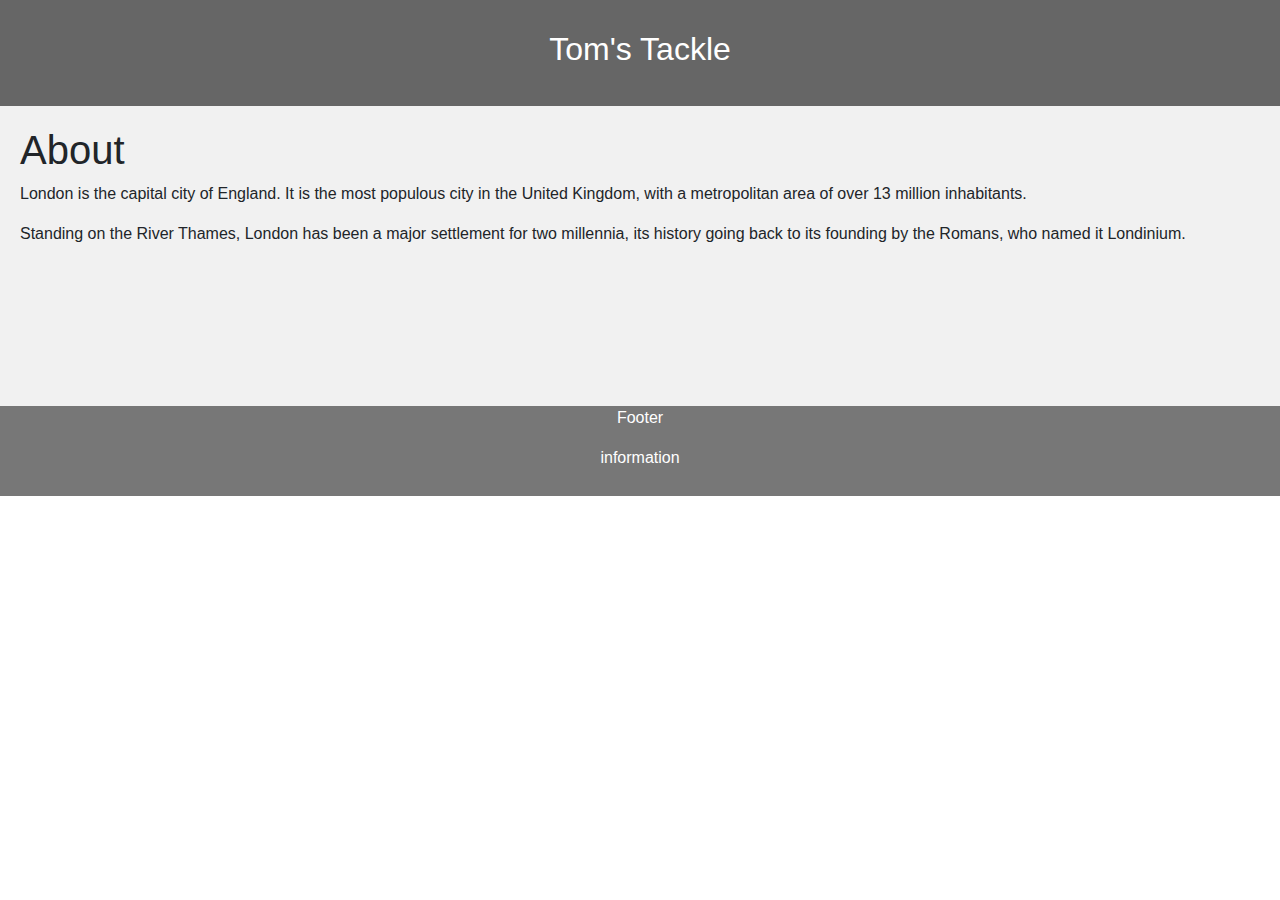
==== index.html @ e8435358 "home commit" ====
<!DOCTYPE html>
<html lang="en">
<head>
    <meta charset="UTF-8">
    <meta name="viewport" content="width=device-width, initial-scale=1, shrink-to-fit=no">
    <meta http-equiv="X-UA-Compatible" content="ie=edge">
    
    <!-- Bootstrap CSS -->
    <link rel="stylesheet" href="https://stackpath.bootstrapcdn.com/bootstrap/4.3.1/css/bootstrap.min.css" integrity="sha384-ggOyR0iXCbMQv3Xipma34MD+dH/1fQ784/j6cY/iJTQUOhcWr7x9JvoRxT2MZw1T" crossorigin="anonymous">
    <link rel="stylesheet" type="text/css" href="css/index.css">
    <title>Tom's Tackle</title>
</head>
<body>
        <header>
                <h2>Tom's Tackle</h2>
              </header>

                <article>
                  <h1>About</h1>
                  <p>London is the capital city of England. It is the most populous city in the  United Kingdom, with a metropolitan area of over 13 million inhabitants.</p>
                  <p>Standing on the River Thames, London has been a major settlement for two millennia, its history going back to its founding by the Romans, who named it Londinium.</p>
                </article> 

              <footer>
                <p>Footer</p>
                <p>information</p>
              </footer>

    <!-- jQuery first, then Popper.js, then Bootstrap JS -->
<script src="https://code.jquery.com/jquery-3.3.1.slim.min.js" integrity="sha384-q8i/X+965DzO0rT7abK41JStQIAqVgRVzpbzo5smXKp4YfRvH+8abtTE1Pi6jizo" crossorigin="anonymous"></script>
<script src="https://cdnjs.cloudflare.com/ajax/libs/popper.js/1.14.7/umd/popper.min.js" integrity="sha384-UO2eT0CpHqdSJQ6hJty5KVphtPhzWj9WO1clHTMGa3JDZwrnQq4sF86dIHNDz0W1" crossorigin="anonymous"></script>
<script src="https://stackpath.bootstrapcdn.com/bootstrap/4.3.1/js/bootstrap.min.js" integrity="sha384-JjSmVgyd0p3pXB1rRibZUAYoIIy6OrQ6VrjIEaFf/nJGzIxFDsf4x0xIM+B07jRM" crossorigin="anonymous"></script>
</body>
</html>
---- css/index.css ----
* {
    box-sizing: border-box;
  }
  
  body {
    font-family: Arial, Helvetica, sans-serif;
  }
  
  /* Style the header */
  header {
    background-color: #666;
    padding: 30px;
    text-align: center;
    font-size: 35px;
    color: white;
  }
  
  article {
    float: left;
    padding: 20px;
    width: 100%;
    background-color: #f1f1f1;
    height: 300px; /* only for demonstration, should be removed */
  }
  
  /* Style the footer */
  footer {
    background-color: #777;
    padding: 10px;
    text-align: center;
    color: white;
  }
  
  /* Responsive layout - makes the two columns/boxes stack on top of each other instead of next to each other, on small screens */
  @media (max-width: 600px) {
    nav, article {
      width: 100%;
      height: auto;
    }
  }
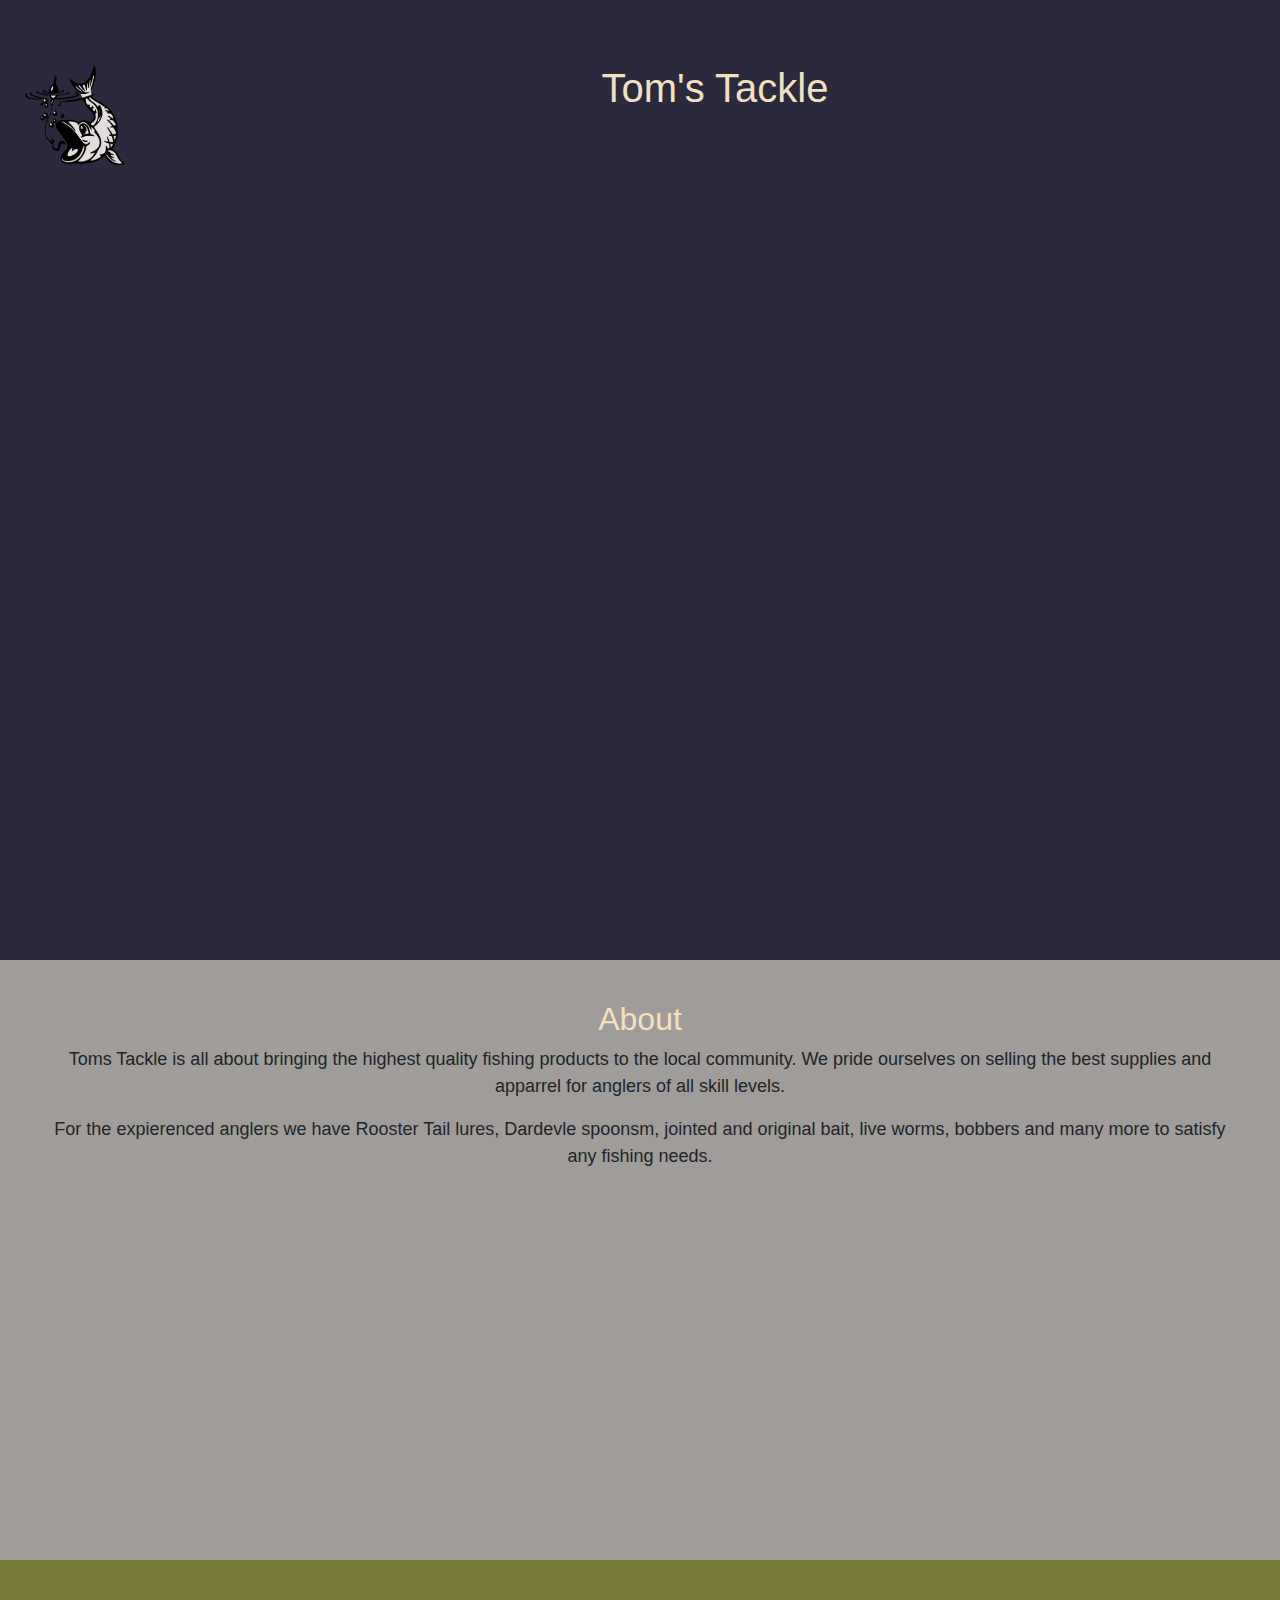
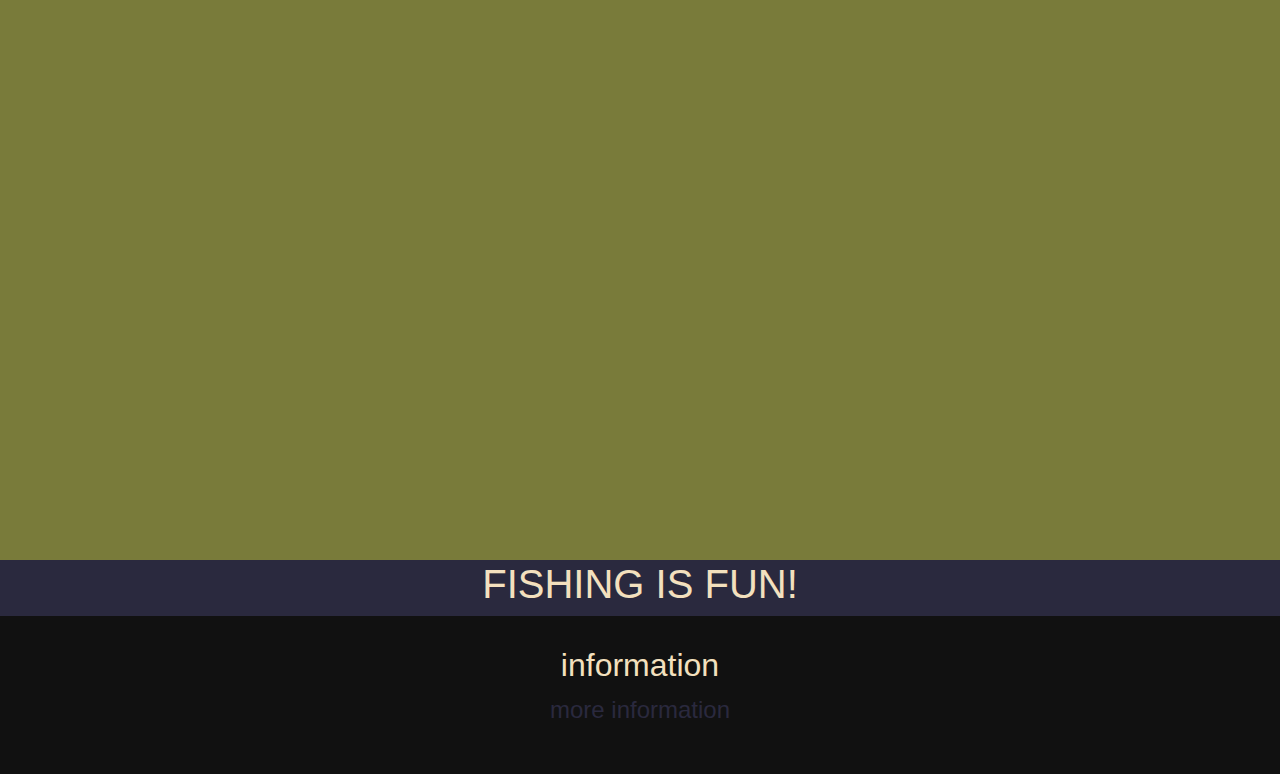
==== commit 3052d492: "home commit, color style and fonts changed" ====
--- a/index.html
+++ b/index.html
@@ -1,34 +1,90 @@
 <!DOCTYPE html>
 <html lang="en">
+
 <head>
-    <meta charset="UTF-8">
-    <meta name="viewport" content="width=device-width, initial-scale=1, shrink-to-fit=no">
-    <meta http-equiv="X-UA-Compatible" content="ie=edge">
+  <meta charset="UTF-8">
+  <meta name="viewport" content="width=device-width, initial-scale=1, shrink-to-fit=no">
+  <meta http-equiv="X-UA-Compatible" content="ie=edge">
+
+  <!-- Bootstrap CSS -->
+  <link rel="stylesheet" href="https://stackpath.bootstrapcdn.com/bootstrap/4.3.1/css/bootstrap.min.css"
+    integrity="sha384-ggOyR0iXCbMQv3Xipma34MD+dH/1fQ784/j6cY/iJTQUOhcWr7x9JvoRxT2MZw1T" crossorigin="anonymous">
+  <link rel="stylesheet" type="text/css" href="css/index.css">
+  <script src="js/index.js"></script>
+  <title>Tom's Tackle</title>
+</head>
+
+<body>
+  <div id="mySidebar" class="sidebar">
+    <a href="javascript:void(0)" class="closebtn" onclick="closeNav()">×</a>
+    <a href="index.html">About</a>
+    <a href="pages/contact.html">Contact</a>
+    <a href="pages/faq.html">FAQ</a>
+    <a href="pages/products.html">Products</a>
+    <a href="pages/staff.html">Staff</a>
+  </div>
+
+  <!--1/6-->
+  <header>
+      <div class="container-fluid">
+        <div class="row">
+    <div id="main" class="">
+      <button class="openbtn" onclick="openNav()"><img src="images/bodyfish.png" alt="menu" height="100px"
+          width="100px"></button>
+    </div>
+    <div id="mainTitle" class="">
+      <h1>Tom's Tackle</h1>
+    </div>
+    </div>
+    </div>
+  </header>
+
+  <!--2/6-->
+  <titlebar>
+        <div class="fixed-bg"></div>
+  </titlebar>
+
+  <!--3/6-->
+  <article>
+    <h2>About</h2>
+    <p>Toms Tackle is all about bringing the highest quality fishing products to the local community. We pride ourselves on selling the best supplies and apparrel for anglers of all skill levels.</p>
+    <p> For the expierenced anglers we have Rooster Tail lures, Dardevle spoonsm, jointed and original bait, live worms, bobbers and many more to satisfy any fishing needs. </p>
+  </article>
+
+  <!--4/6-->
+  <footbar>
+
     
-    <!-- Bootstrap CSS -->
-    <link rel="stylesheet" href="https://stackpath.bootstrapcdn.com/bootstrap/4.3.1/css/bootstrap.min.css" integrity="sha384-ggOyR0iXCbMQv3Xipma34MD+dH/1fQ784/j6cY/iJTQUOhcWr7x9JvoRxT2MZw1T" crossorigin="anonymous">
-    <link rel="stylesheet" type="text/css" href="css/index.css">
-    <title>Tom's Tackle</title>
-</head>
-<body>
-        <header>
-                <h2>Tom's Tackle</h2>
-              </header>
+  </footbar>
 
-                <article>
-                  <h1>About</h1>
-                  <p>London is the capital city of England. It is the most populous city in the  United Kingdom, with a metropolitan area of over 13 million inhabitants.</p>
-                  <p>Standing on the River Thames, London has been a major settlement for two millennia, its history going back to its founding by the Romans, who named it Londinium.</p>
-                </article> 
+  <!--5/6-->
+<picture>
+  <div class="fixed-bg2">
+    <h1>FISHING IS FUN!</h1>
+  </div>
+</picture>
 
-              <footer>
-                <p>Footer</p>
-                <p>information</p>
-              </footer>
+  <!--6/6-->
+<div id="footerInfo">
+  <h2>
+    information
+  </h2>
+  <p>
+    more information
+  </p>
+</div>
 
-    <!-- jQuery first, then Popper.js, then Bootstrap JS -->
-<script src="https://code.jquery.com/jquery-3.3.1.slim.min.js" integrity="sha384-q8i/X+965DzO0rT7abK41JStQIAqVgRVzpbzo5smXKp4YfRvH+8abtTE1Pi6jizo" crossorigin="anonymous"></script>
-<script src="https://cdnjs.cloudflare.com/ajax/libs/popper.js/1.14.7/umd/popper.min.js" integrity="sha384-UO2eT0CpHqdSJQ6hJty5KVphtPhzWj9WO1clHTMGa3JDZwrnQq4sF86dIHNDz0W1" crossorigin="anonymous"></script>
-<script src="https://stackpath.bootstrapcdn.com/bootstrap/4.3.1/js/bootstrap.min.js" integrity="sha384-JjSmVgyd0p3pXB1rRibZUAYoIIy6OrQ6VrjIEaFf/nJGzIxFDsf4x0xIM+B07jRM" crossorigin="anonymous"></script>
+
+  <!-- jQuery first, then Popper.js, then Bootstrap JS -->
+  <script src="https://code.jquery.com/jquery-3.3.1.slim.min.js"
+    integrity="sha384-q8i/X+965DzO0rT7abK41JStQIAqVgRVzpbzo5smXKp4YfRvH+8abtTE1Pi6jizo" crossorigin="anonymous">
+  </script>
+  <script src="https://cdnjs.cloudflare.com/ajax/libs/popper.js/1.14.7/umd/popper.min.js"
+    integrity="sha384-UO2eT0CpHqdSJQ6hJty5KVphtPhzWj9WO1clHTMGa3JDZwrnQq4sF86dIHNDz0W1" crossorigin="anonymous">
+  </script>
+  <script src="https://stackpath.bootstrapcdn.com/bootstrap/4.3.1/js/bootstrap.min.js"
+    integrity="sha384-JjSmVgyd0p3pXB1rRibZUAYoIIy6OrQ6VrjIEaFf/nJGzIxFDsf4x0xIM+B07jRM" crossorigin="anonymous">
+  </script>
 </body>
+
 </html>--- a/css/index.css
+++ b/css/index.css
@@ -1,40 +1,169 @@
 * {
-    box-sizing: border-box;
+  box-sizing: border-box;
+}
+
+body {
+  font-family: Arial, Helvetica, sans-serif;
+  background-color: rgb(42, 41, 62);
+  /* For browsers that do not support gradients */
+}
+
+/*background image in the title*/
+.fixed-bg {
+  background-image: url("../images/pole.jpg");
+  min-height: 750px;
+  background-attachment: fixed;
+  background-position:center;
+  background-repeat: no-repeat;
+  background-size: cover;
+}
+
+.fixed-bg2 {
+  background-image: url("../images/fishing2.jpg");
+  min-height: 750px;
+  background-attachment: fixed;
+  background-position:center;
+  background-repeat: no-repeat;
+  background-size: cover;
+}
+
+/* Style the header */
+header {
+  background-color: rgb(42, 41, 62);
+  font-size: 100px;
+  color: rgb(243, 224, 190);
+  height: 210px;
+}
+
+#mainTitle{
+  padding: 16px;
+  margin: auto;
+}
+
+table {
+  width: 100%;
+  color: #f1f1f1;
+}
+
+picture {
+  text-align: center;
+  font-size: 50px;
+  color: rgb(243, 224, 190);
+  height: 600px;
+}
+
+titlebar {
+  text-align: center;
+  font-size: 50px;
+  color: rgb(243, 224, 190);
+}
+
+h2{
+  color: rgb(243, 224, 190);
+}
+
+article {
+  float: right;
+  text-align: center;
+  padding: 40px;
+  width: 100%;
+  background-color: rgb(159, 156, 153);
+  height: 600px;
+  font-size: large;
+  
+}
+
+footbar {
+  float: right;
+  text-align: center;
+  padding: 20px;
+  width: 100%;
+  background-color: rgb(121, 123, 58);
+  height: 600px;
+  color: rgb(159, 156, 153);
+  /* only for demonstration, should be removed */
+}
+
+
+/* Style the footer */
+#footerInfo {
+  background-color: #111;
+  padding: 30px;
+  text-align: center;
+  color: rgb(42, 41, 62);
+  font-size: x-large;
+}
+
+/* Responsive layout - makes the two columns/boxes stack on top of each other instead of next to each other, on small screens */
+@media (max-width: 600px) {
+
+  nav,
+  article {
+    width: 100%;
+    height: auto;
   }
-  
-  body {
-    font-family: Arial, Helvetica, sans-serif;
+}
+
+/* side bar */
+.sidebar {
+  height: 100%;
+  width: 0;
+  position: fixed;
+  z-index: 1;
+  top: 0;
+  left: 0;
+  background-color: #111;
+  overflow-x: hidden;
+  transition: 0.5s;
+  padding-top: 60px;
+}
+
+.sidebar a {
+  padding: 8px 8px 8px 32px;
+  text-decoration: none;
+  font-size: 25px;
+  color: #818181;
+  display: block;
+  transition: 0.3s;
+}
+
+.sidebar a:hover {
+  color: #f1f1f1;
+}
+
+.sidebar .closebtn {
+  position: absolute;
+  top: 0;
+  right: 25px;
+  font-size: 36px;
+  margin-left: 50px;
+}
+
+.openbtn {
+  font-size: 20px;
+  cursor: pointer;
+  background-color: rgb(42, 41, 62);
+  color: white;
+  padding: 10px 15px;
+  border: none;
+}
+
+.openbtn:hover {
+  background-color: #444;
+}
+
+#main {
+  transition: margin-left .5s;
+  padding: 10px;
+}
+
+/* On smaller screens, where height is less than 450px, change the style of the sidenav (less padding and a smaller font size) */
+@media screen and (max-height: 450px) {
+  .sidebar {
+    padding-top: 15px;
   }
-  
-  /* Style the header */
-  header {
-    background-color: #666;
-    padding: 30px;
-    text-align: center;
-    font-size: 35px;
-    color: white;
+
+  .sidebar a {
+    font-size: 18px;
   }
-  
-  article {
-    float: left;
-    padding: 20px;
-    width: 100%;
-    background-color: #f1f1f1;
-    height: 300px; /* only for demonstration, should be removed */
-  }
-  
-  /* Style the footer */
-  footer {
-    background-color: #777;
-    padding: 10px;
-    text-align: center;
-    color: white;
-  }
-  
-  /* Responsive layout - makes the two columns/boxes stack on top of each other instead of next to each other, on small screens */
-  @media (max-width: 600px) {
-    nav, article {
-      width: 100%;
-      height: auto;
-    }
-  }+}
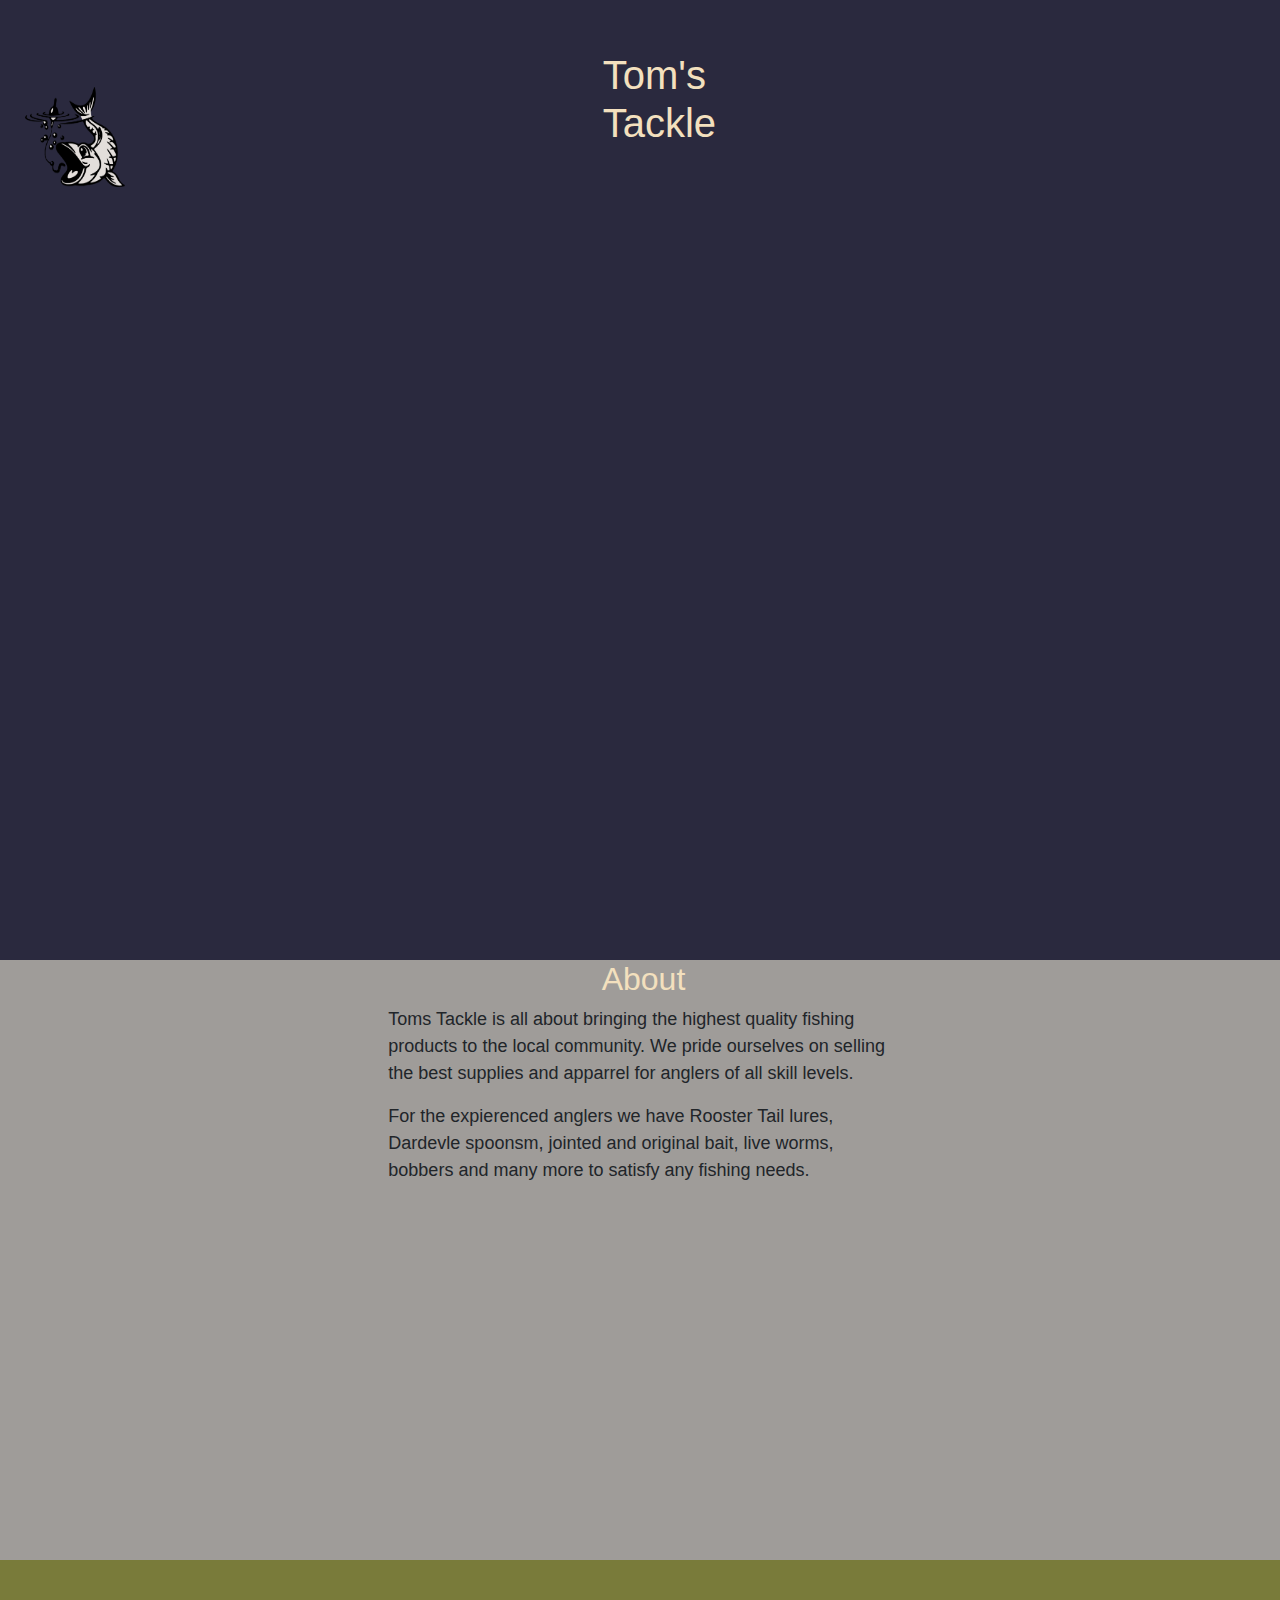
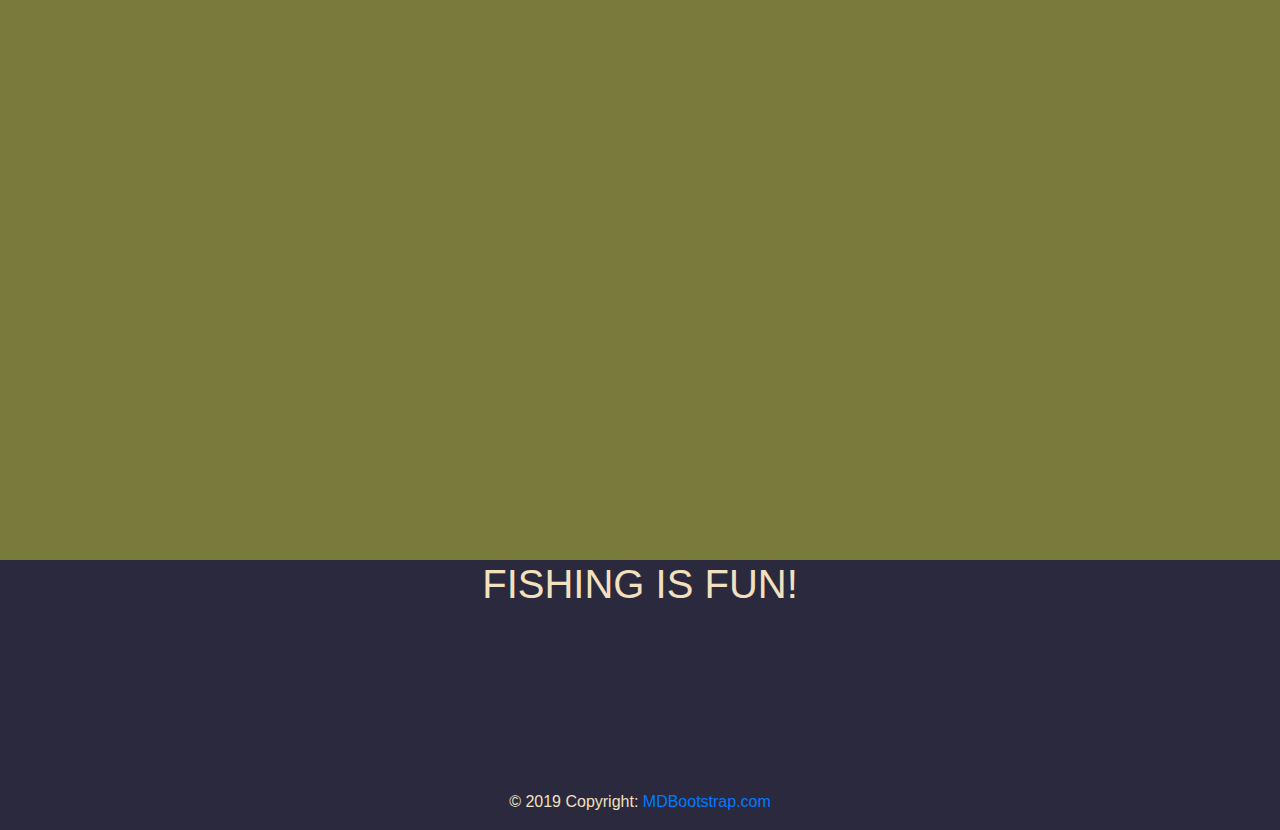
==== commit c8346c36: "laptop commit, footer added" ====
--- a/index.html
+++ b/index.html
@@ -26,53 +26,122 @@
 
   <!--1/6-->
   <header>
-      <div class="container-fluid">
-        <div class="row">
-    <div id="main" class="">
-      <button class="openbtn" onclick="openNav()"><img src="images/bodyfish.png" alt="menu" height="100px"
-          width="100px"></button>
-    </div>
-    <div id="mainTitle" class="">
-      <h1>Tom's Tackle</h1>
-    </div>
-    </div>
+    <div class="container-fluid">
+      <div class="row justify-content-center">
+        <div id="main" class="col-1">
+          <button class="openbtn" onclick="openNav()"><img src="images/bodyfish.png" alt="menu" height="100px"
+              width="100px"></button>
+        </div>
+        <div id="mainTitle" class="col-1 justify-content-center">
+          <h1>Tom's Tackle</h1>
+        </div>
+        <div class="col-1">
+
+        </div>
+      </div>
     </div>
   </header>
 
   <!--2/6-->
   <titlebar>
-        <div class="fixed-bg"></div>
+    <div class="fixed-bg"></div>
   </titlebar>
 
   <!--3/6-->
   <article>
-    <h2>About</h2>
-    <p>Toms Tackle is all about bringing the highest quality fishing products to the local community. We pride ourselves on selling the best supplies and apparrel for anglers of all skill levels.</p>
-    <p> For the expierenced anglers we have Rooster Tail lures, Dardevle spoonsm, jointed and original bait, live worms, bobbers and many more to satisfy any fishing needs. </p>
+    <div class="container-fluid">
+      <div class="row justify-content-center">
+        <div id="" class="col-1">
+        </div>
+        <div id="" class="col-1 justify-content-center">
+          <h2>About</h2>
+        </div>
+        <div class="col-1">
+        </div>
+      </div>
+      <div class="row justify-content-center">
+        <div id="" class="col-1">
+
+        </div>
+
+        <div id="" class="col-5 justify-content-center">
+          <p>Toms Tackle is all about bringing the highest quality fishing products to the local community. We pride
+            ourselves
+            on selling the best supplies and apparrel for anglers of all skill levels.</p>
+          <p> For the expierenced anglers we have Rooster Tail lures, Dardevle spoonsm, jointed and original bait, live
+            worms,
+            bobbers and many more to satisfy any fishing needs. </p>
+        </div>
+
+        <div class="col-1">
+
+        </div>
+
+      </div>
+    </div>
+    <br>
+
   </article>
 
   <!--4/6-->
   <footbar>
 
-    
+
   </footbar>
 
   <!--5/6-->
-<picture>
-  <div class="fixed-bg2">
-    <h1>FISHING IS FUN!</h1>
-  </div>
-</picture>
+  <picture>
+    <div class="fixed-bg2">
+      <h1>FISHING IS FUN!</h1>
+    </div>
+  </picture>
 
   <!--6/6-->
-<div id="footerInfo">
-  <h2>
-    information
-  </h2>
-  <p>
-    more information
-  </p>
-</div>
+  <!-- Footer -->
+<footer class="page-footer font-small special-color-dark pt-4">
+    <!-- Footer Elements -->
+    <div class="container">
+  
+      <!-- Social buttons -->
+      <ul class="list-unstyled list-inline text-center">
+        <li class="list-inline-item">
+          <a class="btn-floating btn-fb mx-1">
+            <i class="fab fa-facebook-f"> </i>
+          </a>
+        </li>
+        <li class="list-inline-item">
+          <a class="btn-floating btn-tw mx-1">
+            <i class="fab fa-twitter"> </i>
+          </a>
+        </li>
+        <li class="list-inline-item">
+          <a class="btn-floating btn-gplus mx-1">
+            <i class="fab fa-google-plus-g"> </i>
+          </a>
+        </li>
+        <li class="list-inline-item">
+          <a class="btn-floating btn-li mx-1">
+            <i class="fab fa-linkedin-in"> </i>
+          </a>
+        </li>
+        <li class="list-inline-item">
+          <a class="btn-floating btn-dribbble mx-1">
+            <i class="fab fa-dribbble"> </i>
+          </a>
+        </li>
+      </ul>
+      <!-- Social buttons -->
+  
+    </div>
+    <!-- Footer Elements -->
+  
+    <!-- Copyright -->
+    <div class="footer-copyright text-center py-3">© 2019 Copyright:
+      <a href="https://mdbootstrap.com/education/bootstrap/"> MDBootstrap.com</a>
+    </div>
+    <!-- Copyright -->
+
+</footer>
 
 
   <!-- jQuery first, then Popper.js, then Bootstrap JS -->
--- a/css/index.css
+++ b/css/index.css
@@ -30,7 +30,7 @@
 /* Style the header */
 header {
   background-color: rgb(42, 41, 62);
-  font-size: 100px;
+  font-size: 120px;
   color: rgb(243, 224, 190);
   height: 210px;
 }
@@ -63,9 +63,6 @@
 }
 
 article {
-  float: right;
-  text-align: center;
-  padding: 40px;
   width: 100%;
   background-color: rgb(159, 156, 153);
   height: 600px;
@@ -84,6 +81,10 @@
   /* only for demonstration, should be removed */
 }
 
+footer{
+  background-color: rgb(42, 41, 62);
+  color: rgb(243, 224, 190);
+}
 
 /* Style the footer */
 #footerInfo {
